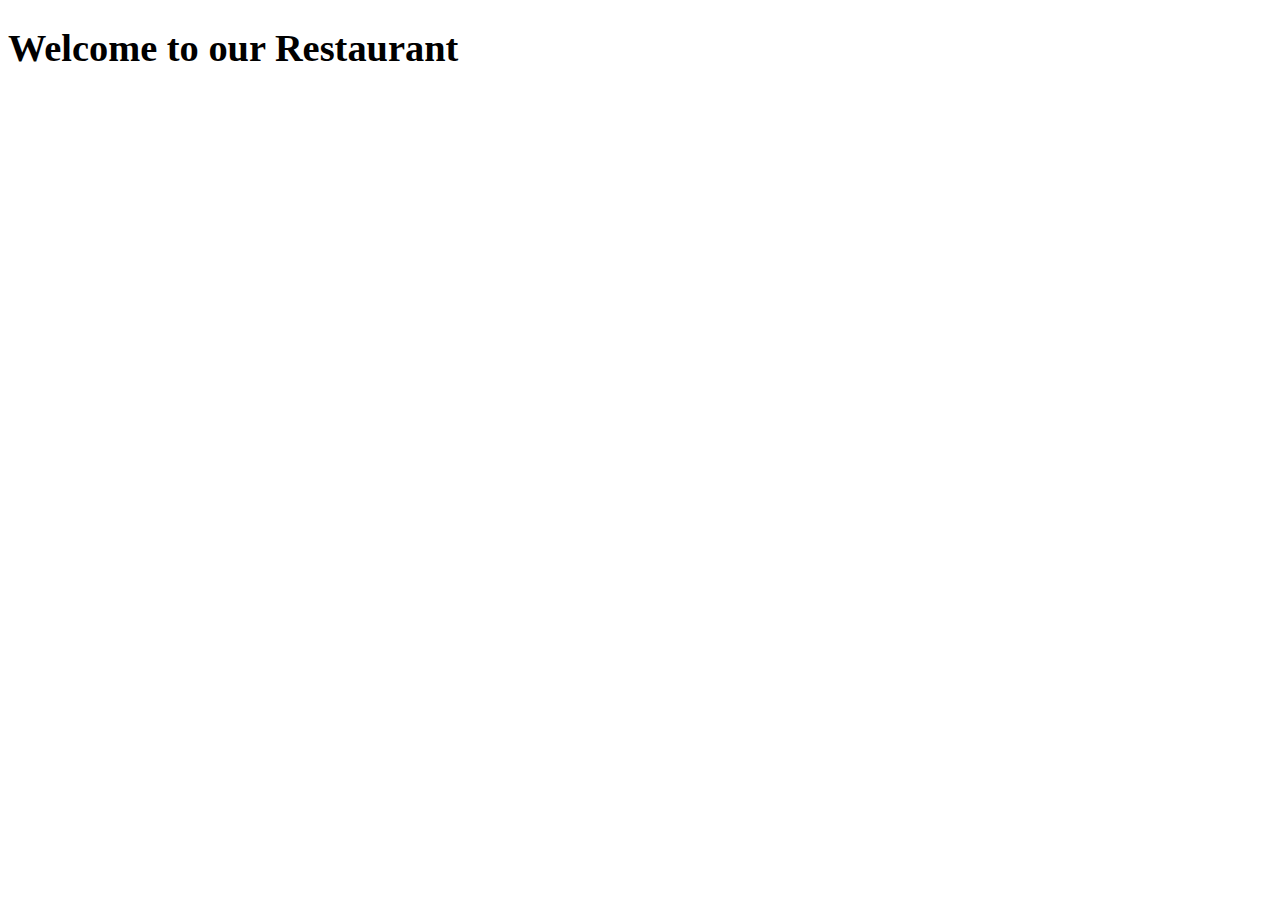
==== index.html @ 4cad1013 "categ" ====
<!DOCTYPE html>
<html ng-app='MenuApp'>
  <head>
    <meta charset="utf-8">
    <link rel="stylesheet" href="css/styles.css">
    <title>Welcome to our Restaurant</title>
  </head>
  <body>
    <h1>Welcome to our Restaurant</h1>

    <ui-view></ui-view>

    <!-- <loading-spinner></loading-spinner> -->

    <!-- Libraries -->
    <script src="lib/angular.min.js"></script>
    <script src="lib/angular-ui-router.min.js"></script>

    <!-- Modules -->
    <script src="src/menuapp.module.js"></script>
    <script src="src/data.module.js"></script>
    <!-- <script src="src/spinner/spinner.module.js"></script> -->

    <!-- Routes -->
    <script src="src/routes.js"></script>

    <!--  module artifacts -->
    <script src="src/categories.component.js"></script>
    <script src="src/categories.controller.js"></script>
    <script src="src/menudata.service.js"></script>


    <!-- 'Spinner' module artifacts -->
    <!-- <script src="src/spinner/loadingspinner.component.js"></script> -->

  </body>
</html>
---- css/styles.css ----
body {
  font-size: 1.2em;
}

.error {
  color: red;
  font-weight: bold;
  display: none;
}

.loading-icon {
  position: absolute;
  left: 50%;
  top: 10px;
}

li[ui-sref]:hover {
  cursor: pointer;
  /*display: inline-block;
  border: solid black 1px;
  padding-left: 5px;
  padding-right: 5px;*/
}
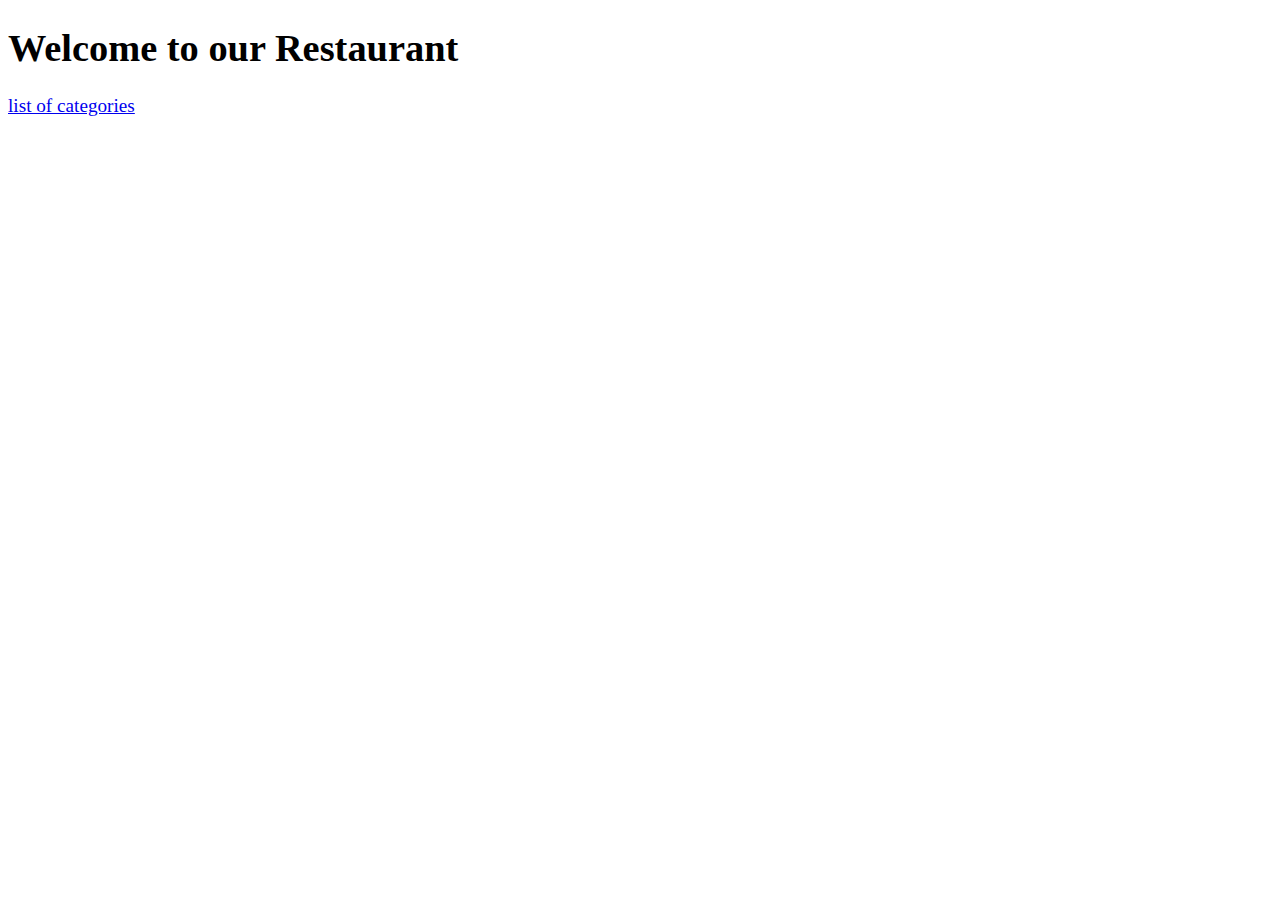
==== commit 5c98ceaa: "items service called based on category" ====
--- a/index.html
+++ b/index.html
@@ -27,6 +27,10 @@
     <!--  module artifacts -->
     <script src="src/categories.component.js"></script>
     <script src="src/categories.controller.js"></script>
+
+    <script src="src/items.components.js"></script>
+    <script src="src/items.controller.js"></script>
+
     <script src="src/menudata.service.js"></script>
 
 
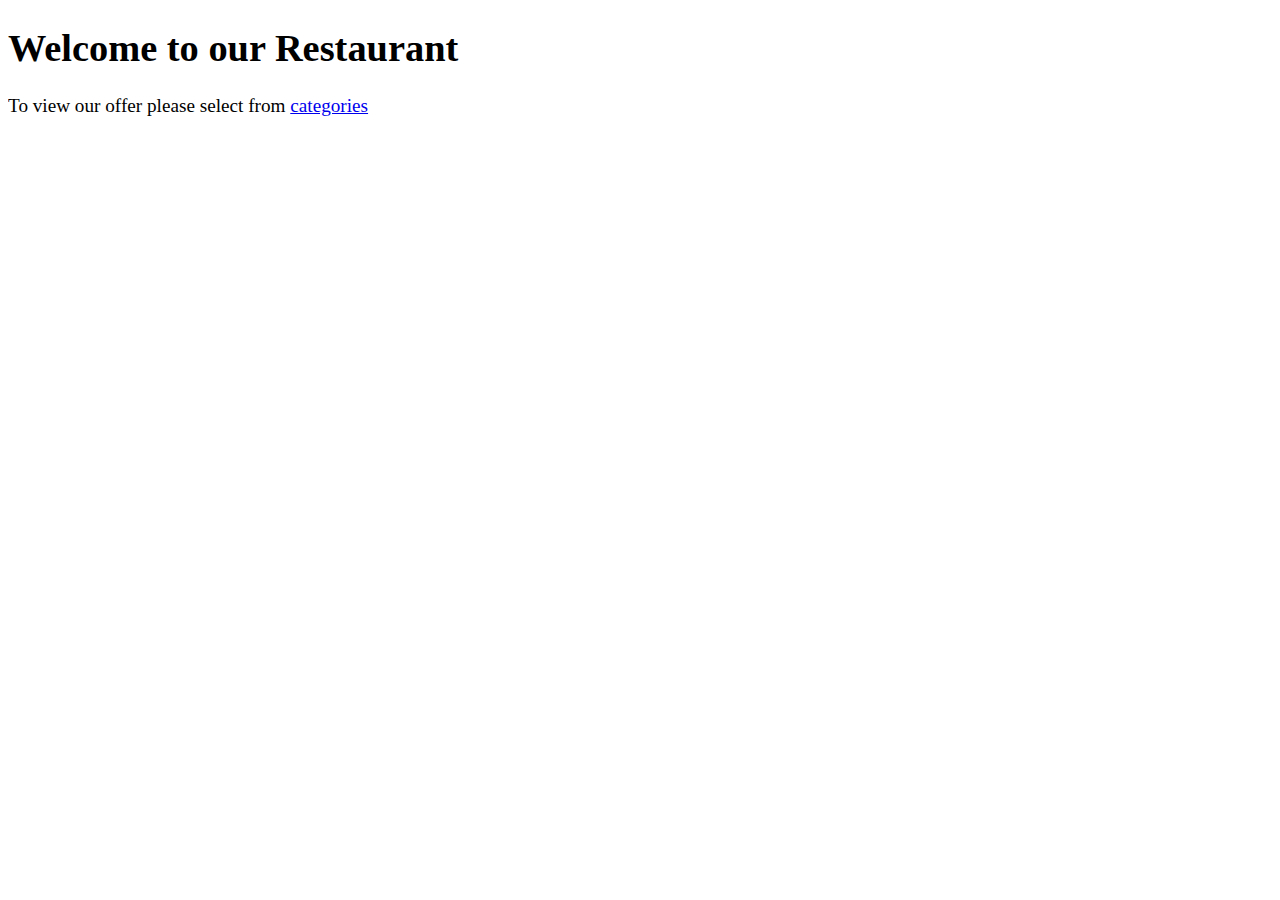
==== commit 0cef2194: "change file location" ====
--- a/index.html
+++ b/index.html
@@ -17,21 +17,21 @@
     <script src="lib/angular-ui-router.min.js"></script>
 
     <!-- Modules -->
-    <script src="src/menuapp.module.js"></script>
-    <script src="src/data.module.js"></script>
+    <script src="src/menuapp-module/menuapp.module.js"></script>
+    <script src="src/data-module/data.module.js"></script>
     <!-- <script src="src/spinner/spinner.module.js"></script> -->
 
     <!-- Routes -->
     <script src="src/routes.js"></script>
 
     <!--  module artifacts -->
-    <script src="src/categories.component.js"></script>
-    <script src="src/categories.controller.js"></script>
+    <script src="src/menuapp-module/categories.component.js"></script>
+    <script src="src/menuapp-module/categories.controller.js"></script>
 
-    <script src="src/items.components.js"></script>
-    <script src="src/items.controller.js"></script>
+    <script src="src/menuapp-module/items.components.js"></script>
+    <script src="src/menuapp-module/items.controller.js"></script>
 
-    <script src="src/menudata.service.js"></script>
+    <script src="src/data-module/menudata.service.js"></script>
 
 
     <!-- 'Spinner' module artifacts -->
--- a/css/styles.css
+++ b/css/styles.css
@@ -16,6 +16,8 @@
 
 li[ui-sref]:hover {
   cursor: pointer;
+  text-decoration: underline;
+  color: blue;
   /*display: inline-block;
   border: solid black 1px;
   padding-left: 5px;
